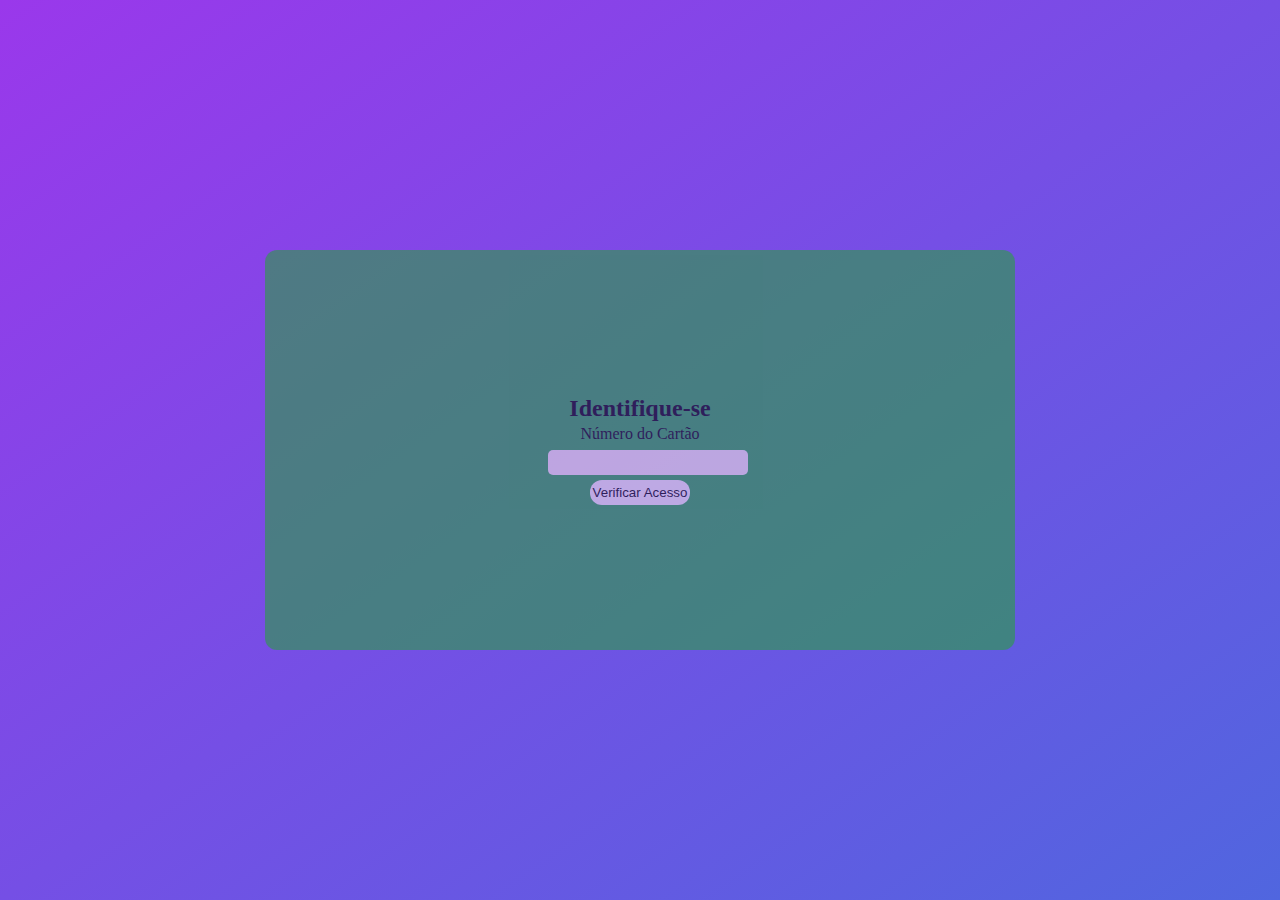
==== Area-51/index.html @ 71c8ece6 "Começo da programação" ====
<!DOCTYPE html>
<html lang="pt-br">
<head>
    <meta charset="UTF-8">
    <meta name="viewport" content="width=device-width, initial-scale=1.0">
    <link rel="stylesheet" href="reset.css">
    <link rel="stylesheet" href="style.css">
    <title>Confidencial</title>
</head>
<body>
    <main id="main">
        <div class="container">
            <h2>Identifique-se</h2>
            <label for="numero-do-cartao">Número do Cartão</label>
            <input type="number" id="numero-do-cartao" name="numero">
            <button id="verificarBtn">Verificar Acesso</button>
            <p id="resultado"></p>
        </div>
        <div id="autorizado"></div>
        <script src="script.js"></script>
    </main>
</body>
</html>
---- Area-51/style.css ----
.container {
    background-color: #299E41;
    opacity: 0.6;
    width: 750px;
    height: 400px;
    display: flex;
    flex-direction: column;
    justify-content: center;
    align-items: center;
    border-radius: 12px;
}

#main {
    height: 100vh;
    display: flex;
    align-items: center;
    justify-content: center;
    background: linear-gradient(to right bottom, rgb(154, 56, 235), rgb(80, 102, 223));
}

#numero-do-cartao {
    margin-top: 7px;
}
h2 {
    margin-bottom: 3px;
}

input{
    height: 25px;
    border-radius: 5px;
    background-color: #eedfdf;
    text-align: center;
    width: 200px;
    margin-left: 15px ;}
    

    button{
        height: 25px;
        width: 100px;
        border-radius: 12px;
        background-color: #f0e4e4;
        cursor: pointer;
        margin-top: 5px;}
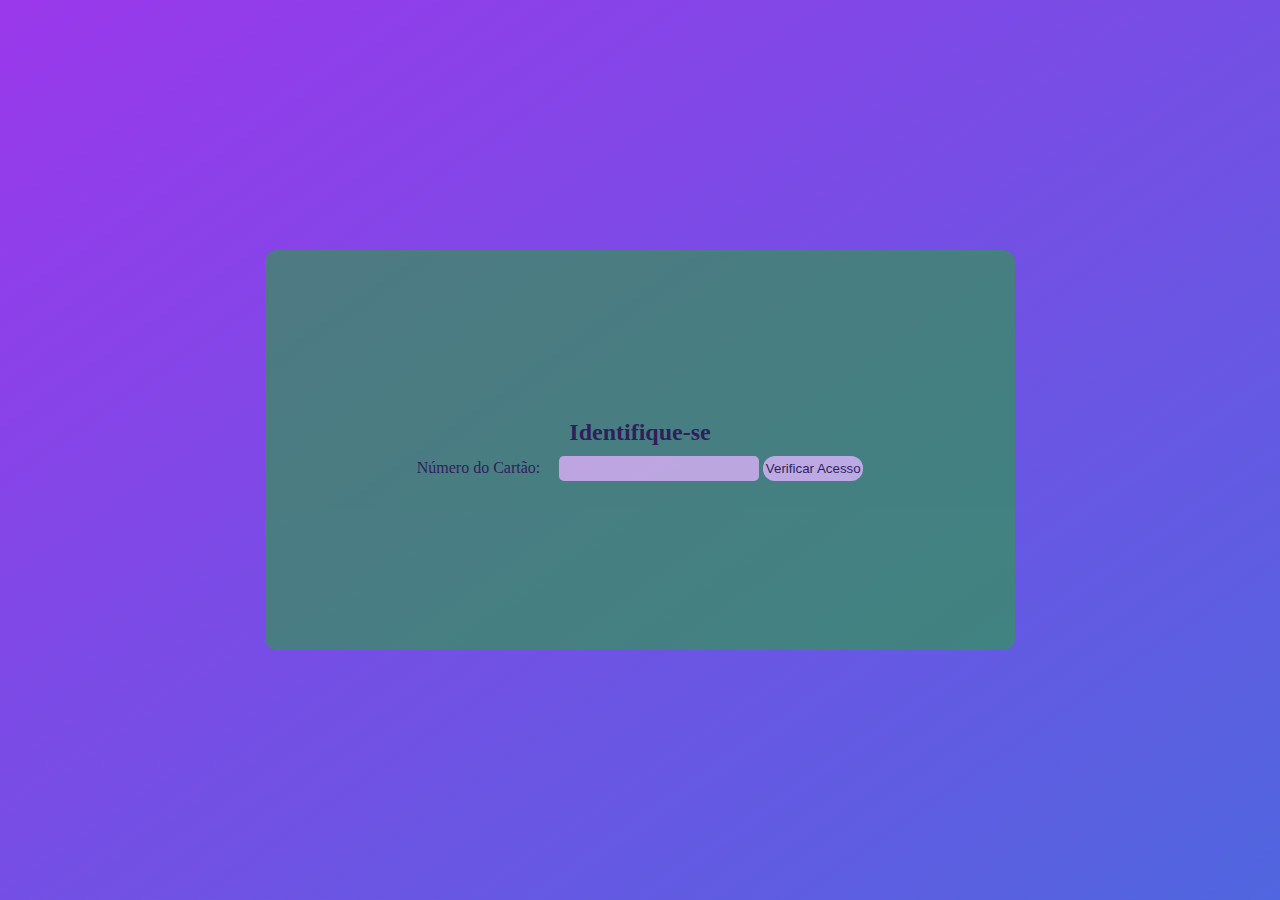
==== commit 1becb8d9: "foram feitas mudanças" ====
--- a/Area-51/index.html
+++ b/Area-51/index.html
@@ -11,12 +11,13 @@
     <main id="main">
         <div class="container">
             <h2>Identifique-se</h2>
-            <label for="numero-do-cartao">Número do Cartão</label>
-            <input type="number" id="numero-do-cartao" name="numero">
-            <button id="verificarBtn">Verificar Acesso</button>
-            <p id="resultado"></p>
+            <form id="Acesso">
+                <label for="numero-do-cartao">Número do Cartão:</label>
+                <input type="number" id="numero-do-cartao" name="numero-do-cartao" required>
+                <button type="submit">Verificar Acesso</button>
+              </form>
         </div>
-        <div id="autorizado"></div>
+        <p id="resultado"></p>
         <script src="script.js"></script>
     </main>
 </body>
--- a/Area-51/style.css
+++ b/Area-51/style.css
@@ -40,4 +40,9 @@
         border-radius: 12px;
         background-color: #f0e4e4;
         cursor: pointer;
-        margin-top: 5px;}+        margin-top: 5px;}
+
+        button:hover {
+            background-color: #92bbe7;
+          }
+          
